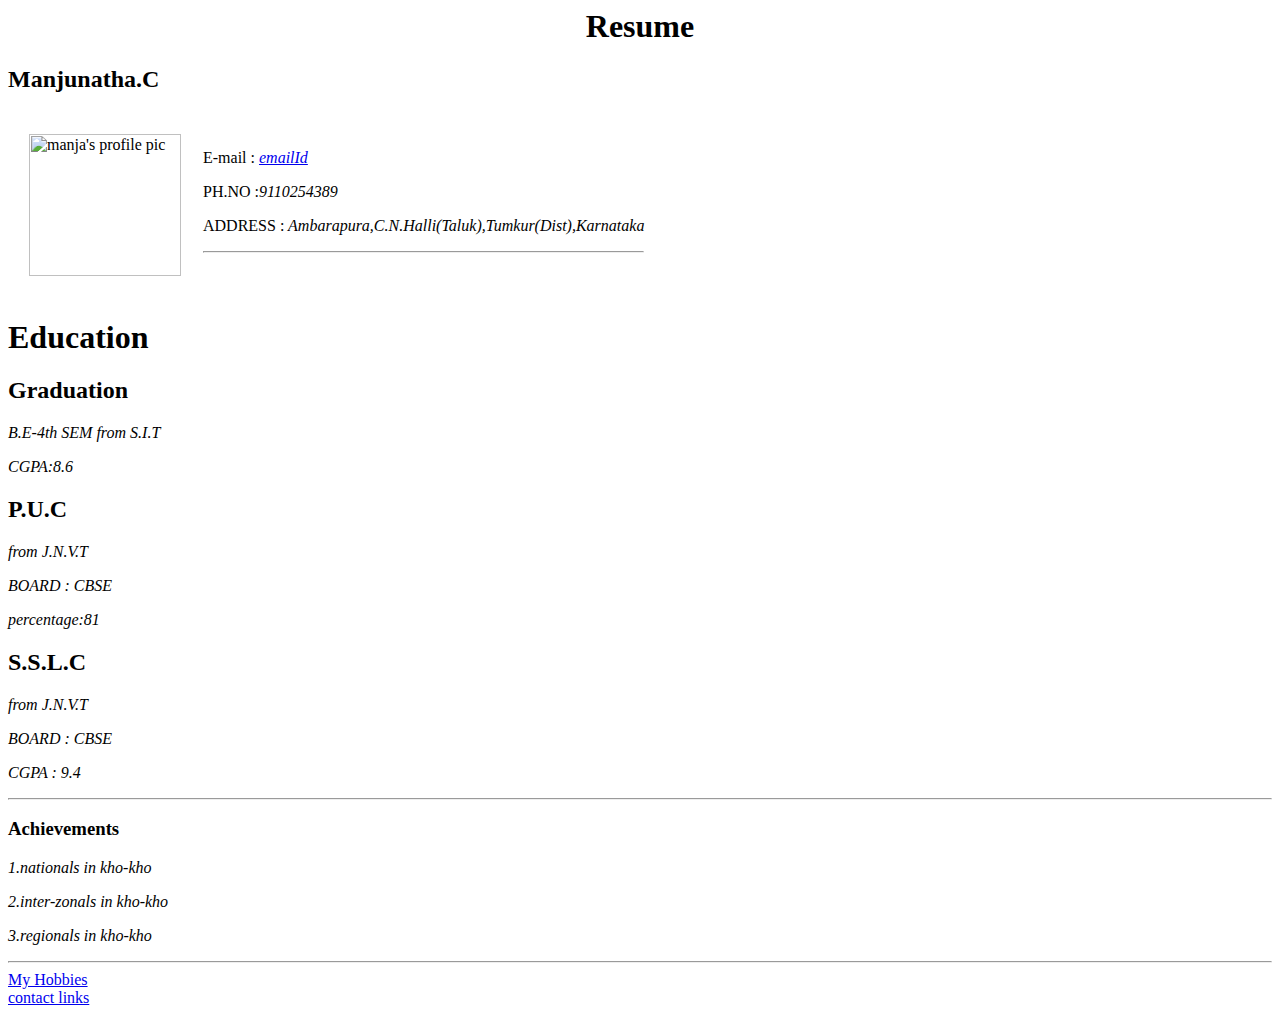
==== index.html @ d9ca17bf "Update index.html" ====
<HTML>

	<HEAD>
		 <TITLE>My personal website</TITLE>
	</HEAD>

<BODY>
	<H1 align = "center">Resume</H1>
	<H2>Manjunatha.C </H2>
	<table cellspacing ="20">
		<TR>
		<TD>
		<img src ="photos\photoman.jpg" alt="manja's profile pic" height="142" width="152">
        	</TD>
		<TD>    
		<P> E-mail :<em> <A href = "www.manjunathac972412@gmail.com">emailId</A> </em></P>
		<p> PH.NO :<em>9110254389 </em></p>
		<p> ADDRESS :<em> Ambarapura,C.N.Halli(Taluk),Tumkur(Dist),Karnataka</em> </em> </p>
		<hr></TD>
		</TR>
	</TABLE>
	<H1>Education</H1>
	<H2>Graduation</H2>
 		<tbr><p><em>    B.E-4th SEM from S.I.T</em></p>
  		<p><em>    CGPA:8.6</em></p>
	<h2>P.U.C</h2>
  		<p><em>    from J.N.V.T </em></p>
		<p><em>      BOARD : CBSE</em></p>
		<p><em>      percentage:81 </em></p>
	<H2>S.S.L.C</H2>
		<p><em>      from J.N.V.T</em></p>
		<p><em>      BOARD : CBSE</em></p>
		<p><em>      CGPA : 9.4</em>
		<hr>
	<H3> Achievements </H3>
		<p> <em>1.nationals in kho-kho </em></p>
		<p> <em>2.inter-zonals in kho-kho </em></p>
		<p> <em>3.regionals in kho-kho</em></p>
		<hr>
		<A href = "hobbies.html">My Hobbies</A> 
		</br>
		<A href = "contact.html">contact links</A> </em></P>


</BODY>
</HTML>
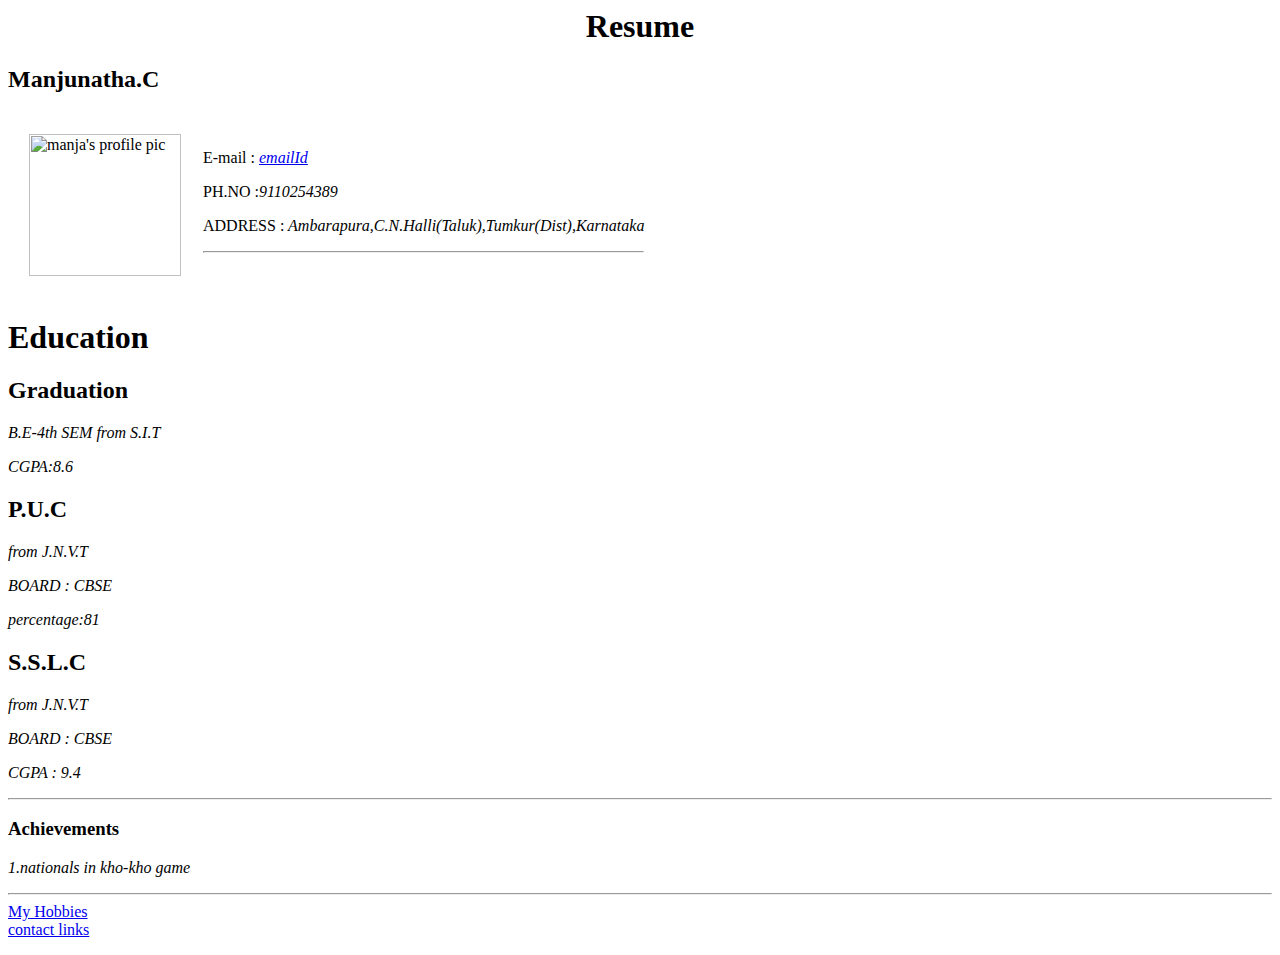
==== commit 582afaff: "Update index.html" ====
--- a/index.html
+++ b/index.html
@@ -2,6 +2,7 @@
 
 	<HEAD>
 		 <TITLE>My personal website</TITLE>
+		<link rel="stylesheet" href="style2.css" type="text/css">
 	</HEAD>
 
 <BODY>
@@ -33,9 +34,7 @@
 		<p><em>      CGPA : 9.4</em>
 		<hr>
 	<H3> Achievements </H3>
-		<p> <em>1.nationals in kho-kho </em></p>
-		<p> <em>2.inter-zonals in kho-kho </em></p>
-		<p> <em>3.regionals in kho-kho</em></p>
+		<p> <em>1.nationals in kho-kho game</em></p>
 		<hr>
 		<A href = "hobbies.html">My Hobbies</A> 
 		</br>
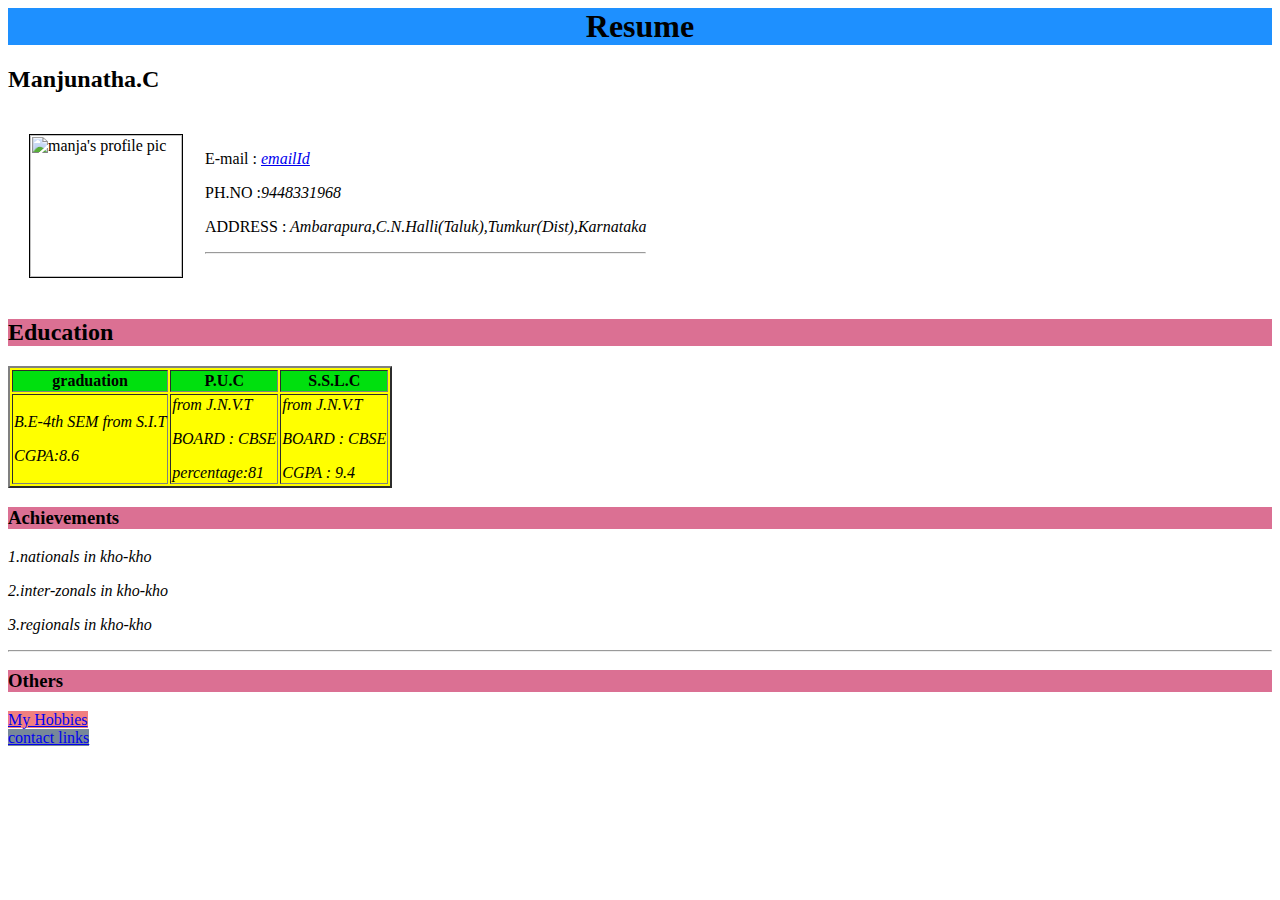
==== commit 1f1792fd: "Update index.html" ====
--- a/index.html
+++ b/index.html
@@ -2,43 +2,53 @@
 
 	<HEAD>
 		 <TITLE>My personal website</TITLE>
-		<link rel="stylesheet" href="style2.css" type="text/css">
+<link rel="stylesheet" href="C:\Users\ADMIN\Documents\html\style2.css" type="text/css">
 	</HEAD>
 
 <BODY>
-	<H1 align = "center">Resume</H1>
+	<H1 align = "center" style="background-color:DodgerBlue;">Resume</H1>
 	<H2>Manjunatha.C </H2>
 	<table cellspacing ="20">
 		<TR>
 		<TD>
-		<img src ="photos\photoman.jpg" alt="manja's profile pic" height="142" width="152">
+		<img src ="photos\photoman.jpg" alt="manja's profile pic" height="142" width="152" border=1>
         	</TD>
 		<TD>    
 		<P> E-mail :<em> <A href = "www.manjunathac972412@gmail.com">emailId</A> </em></P>
-		<p> PH.NO :<em>9110254389 </em></p>
+		<p> PH.NO :<em>9448331968 </em></p>
 		<p> ADDRESS :<em> Ambarapura,C.N.Halli(Taluk),Tumkur(Dist),Karnataka</em> </em> </p>
 		<hr></TD>
 		</TR>
 	</TABLE>
-	<H1>Education</H1>
-	<H2>Graduation</H2>
+	<H2 style="background-color:palevioletred;">Education</H1>
+    
+    <table cell="30"  border="2" bgcolor="yellow">
+        <tr bgcolor="smokewhite">
+            <th>graduation</th>
+            <th>P.U.C</th>
+            <th>S.S.L.C</th></tr><tr>
+           
+            <td>
  		<tbr><p><em>    B.E-4th SEM from S.I.T</em></p>
-  		<p><em>    CGPA:8.6</em></p>
-	<h2>P.U.C</h2>
+            <p><em>    CGPA:8.6</em></p>
+                </td><td>
   		<p><em>    from J.N.V.T </em></p>
 		<p><em>      BOARD : CBSE</em></p>
-		<p><em>      percentage:81 </em></p>
-	<H2>S.S.L.C</H2>
+                    <p><em>      percentage:81 </em></p></td><td> 
 		<p><em>      from J.N.V.T</em></p>
 		<p><em>      BOARD : CBSE</em></p>
 		<p><em>      CGPA : 9.4</em>
+		</td></tr>
+</table>
+	<H3 style="background-color:palevioletred;"> Achievements </H3>
+		<p> <em>1.nationals in kho-kho </em></p>
+		<p> <em>2.inter-zonals in kho-kho </em></p>
+		<p> <em>3.regionals in kho-kho</em></p>
 		<hr>
-	<H3> Achievements </H3>
-		<p> <em>1.nationals in kho-kho game</em></p>
-		<hr>
-		<A href = "hobbies.html">My Hobbies</A> 
+        <h3 style="background-color:palevioletred;">Others</h3>
+		<A href = "hobbies.html" style="background-color:lightcoral;">My Hobbies</A> 
 		</br>
-		<A href = "contact.html">contact links</A> </em></P>
+		<A href = "contact.html" style="background-color:lightslategrey;">contact links</A> </em></P>
 
 
 </BODY>
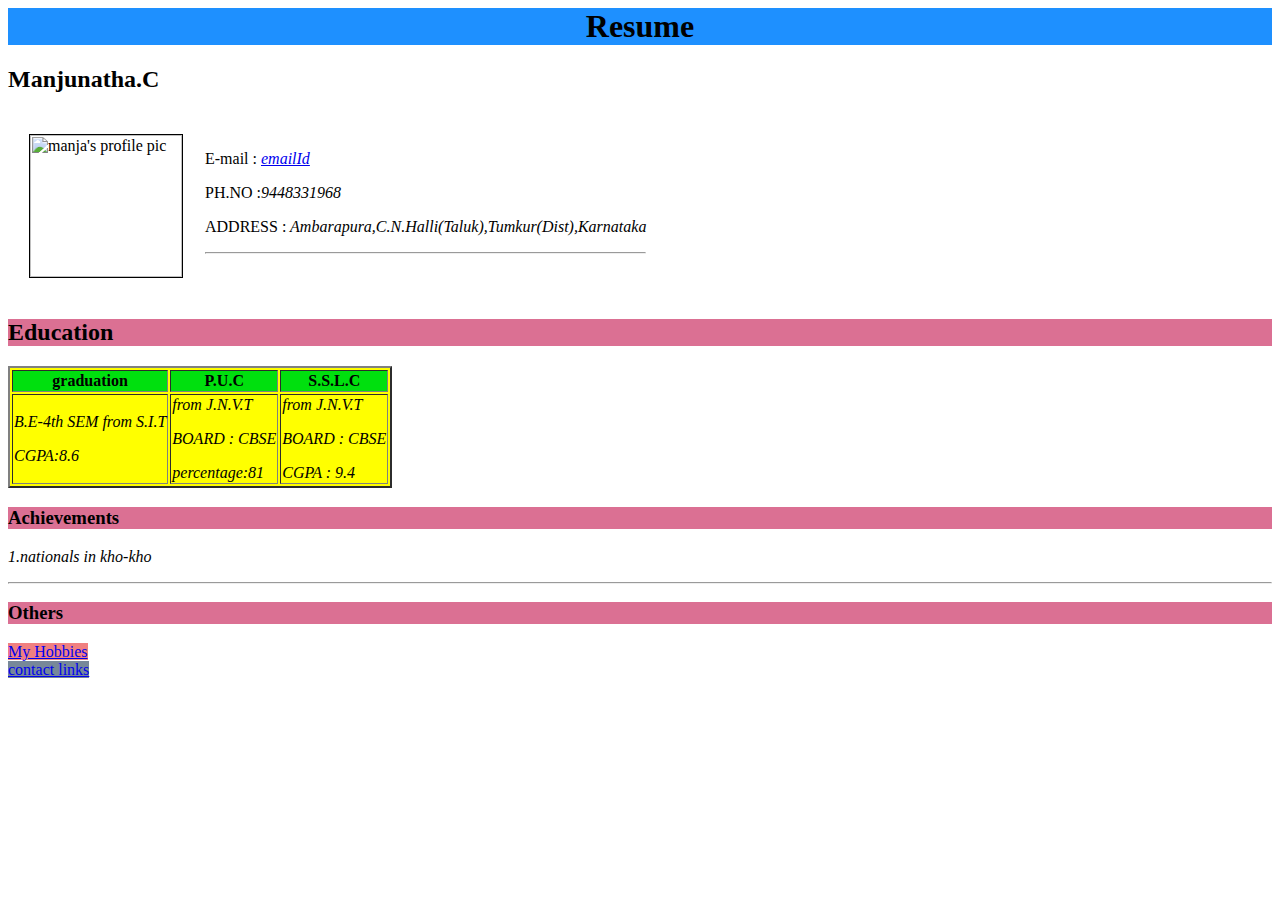
==== commit b20495ed: "Update index.html" ====
--- a/index.html
+++ b/index.html
@@ -2,7 +2,7 @@
 
 	<HEAD>
 		 <TITLE>My personal website</TITLE>
-<link rel="stylesheet" href="C:\Users\ADMIN\Documents\html\style2.css" type="text/css">
+<link rel="stylesheet" href="style2.css" type="text/css">
 	</HEAD>
 
 <BODY>
@@ -42,8 +42,6 @@
 </table>
 	<H3 style="background-color:palevioletred;"> Achievements </H3>
 		<p> <em>1.nationals in kho-kho </em></p>
-		<p> <em>2.inter-zonals in kho-kho </em></p>
-		<p> <em>3.regionals in kho-kho</em></p>
 		<hr>
         <h3 style="background-color:palevioletred;">Others</h3>
 		<A href = "hobbies.html" style="background-color:lightcoral;">My Hobbies</A> 
